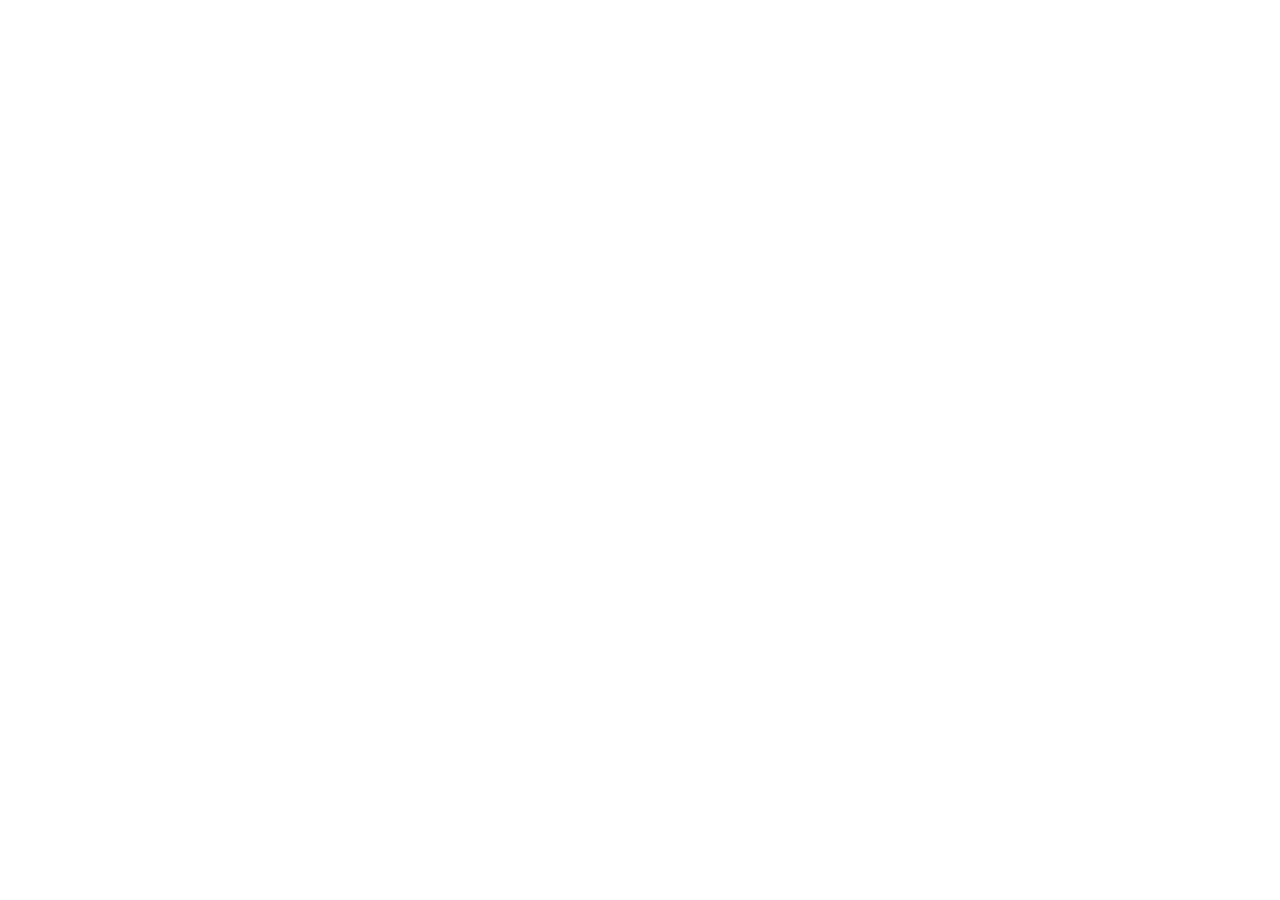
==== repositor-teste/index.html @ e426d277 "Inicial" ====
<!DOCTYPE html>
<html lang="en">
<head>
    <meta charset="UTF-8">
    <meta name="viewport" content="width=device-width, initial-scale=1.0">
    <title>Aula 01</title>
</head>
<body>
    
</body>
</html>
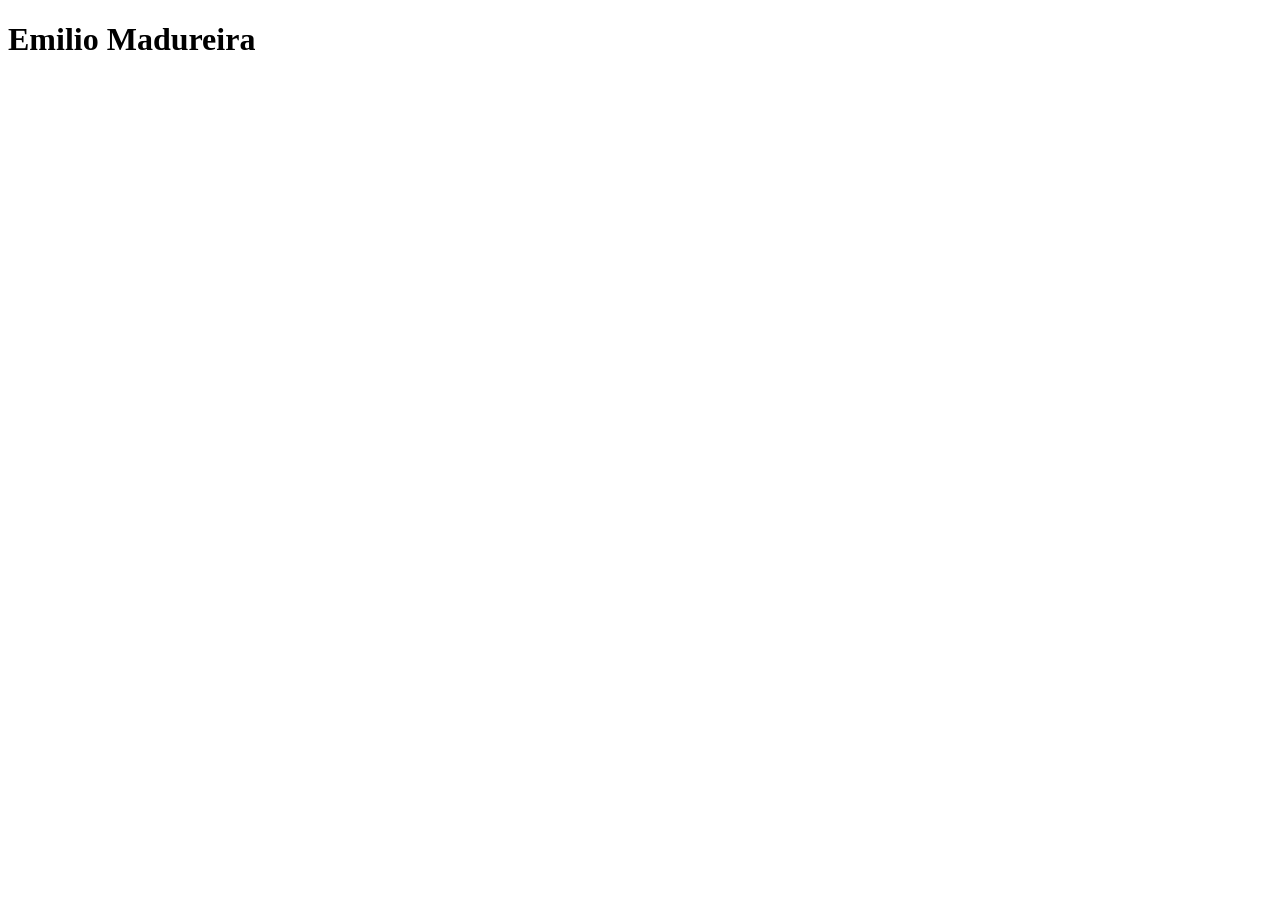
==== commit 03373ae7: "Boa vinda" ====
--- a/repositor-teste/index.html
+++ b/repositor-teste/index.html
@@ -6,6 +6,8 @@
     <title>Aula 01</title>
 </head>
 <body>
-    
+        <h1>
+            Emilio Madureira
+        </h1>
 </body>
 </html>
